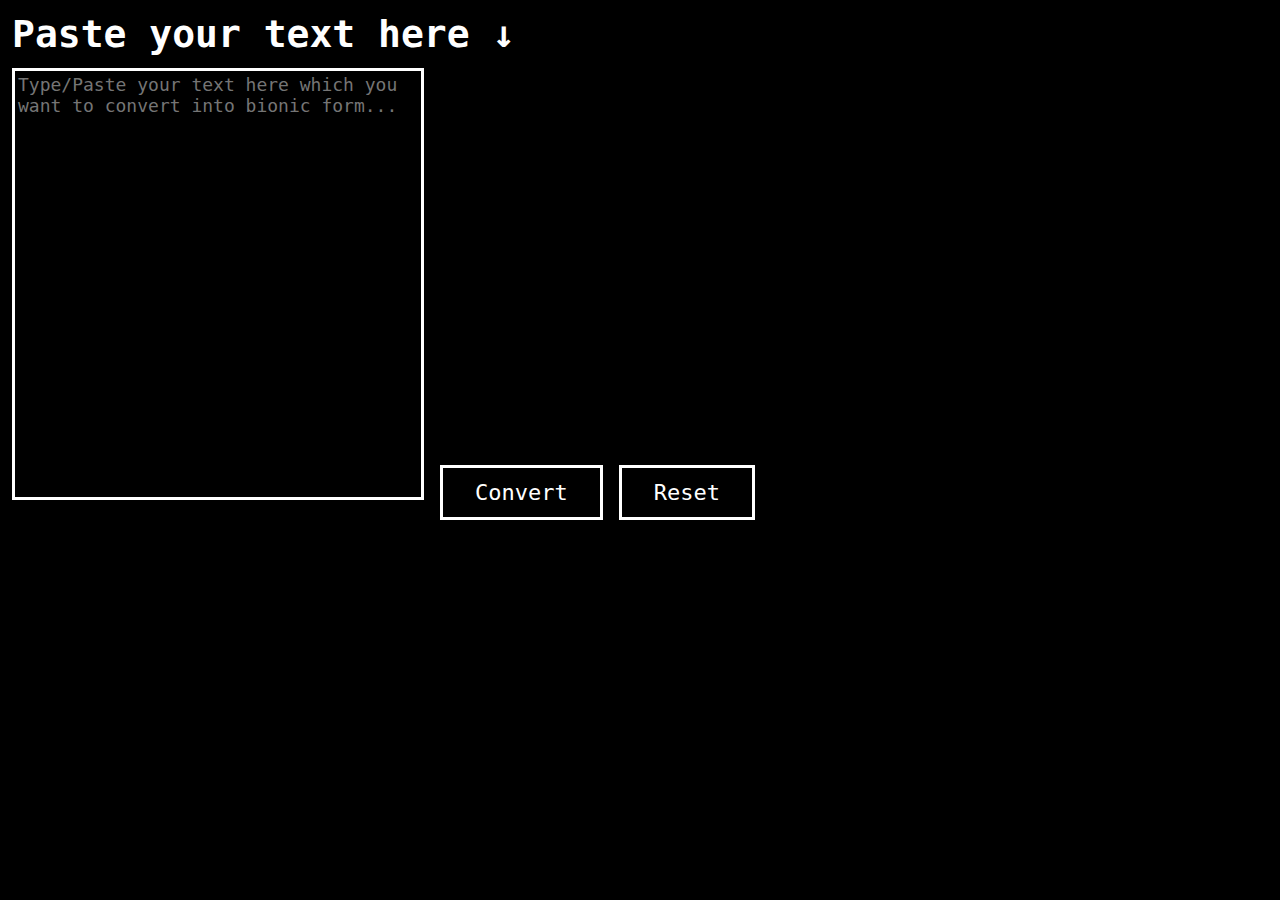
==== bionic.html @ 5f42b89a "added bionic html file and bionic style file" ====
<!DOCTYPE html>
<html lang="en">
  <head>
    <meta charset="UTF-8" />
    <meta http-equiv="X-UA-Compatible" content="IE=edge" />
    <meta name="viewport" content="width=device-width, initial-scale=1.0" />
    <link rel="stylesheet" href="bionic.css" />
    <title>Document</title>
  </head>
  <body>
    <header>
      <h1>Paste your text here &#8595;</h1>
    </header>
    <main>
      <textarea
        name="bionic-reading"
        id="bionic-reading"
        cols="35"
        rows="20"
        placeholder="Type/Paste your text here which you want to convert into bionic form..."
        required
      ></textarea>
      <button type="button">Convert</button>
      <button>Reset</button>
    </main>
    <footer></footer>
  </body>
</html>
---- bionic.css ----
* {
  margin: 0;
  padding: 0;
  box-sizing: border-box;
}

body {
  background-color: black;
  color: white;
}

header h1 {
  /* text-align: center; */
  font-family: monospace, sans-serif;
  font-size: 38px;
  margin: 12px;
}

main textarea {
  margin-left: 12px;
  border: 3px solid white;
  background-color: transparent;
  color: #6f0;
  font-size: 18px;
  padding: 3px;
  resize: none;
}

main button {
  font-size: 22px;
  padding: 12px 32px;
  font-family: monospace, sans-serif;
  margin-top: 22px;
  margin-left: 12px;
  background-color: transparent;
  border: 3px solid white;
  color: white;
}
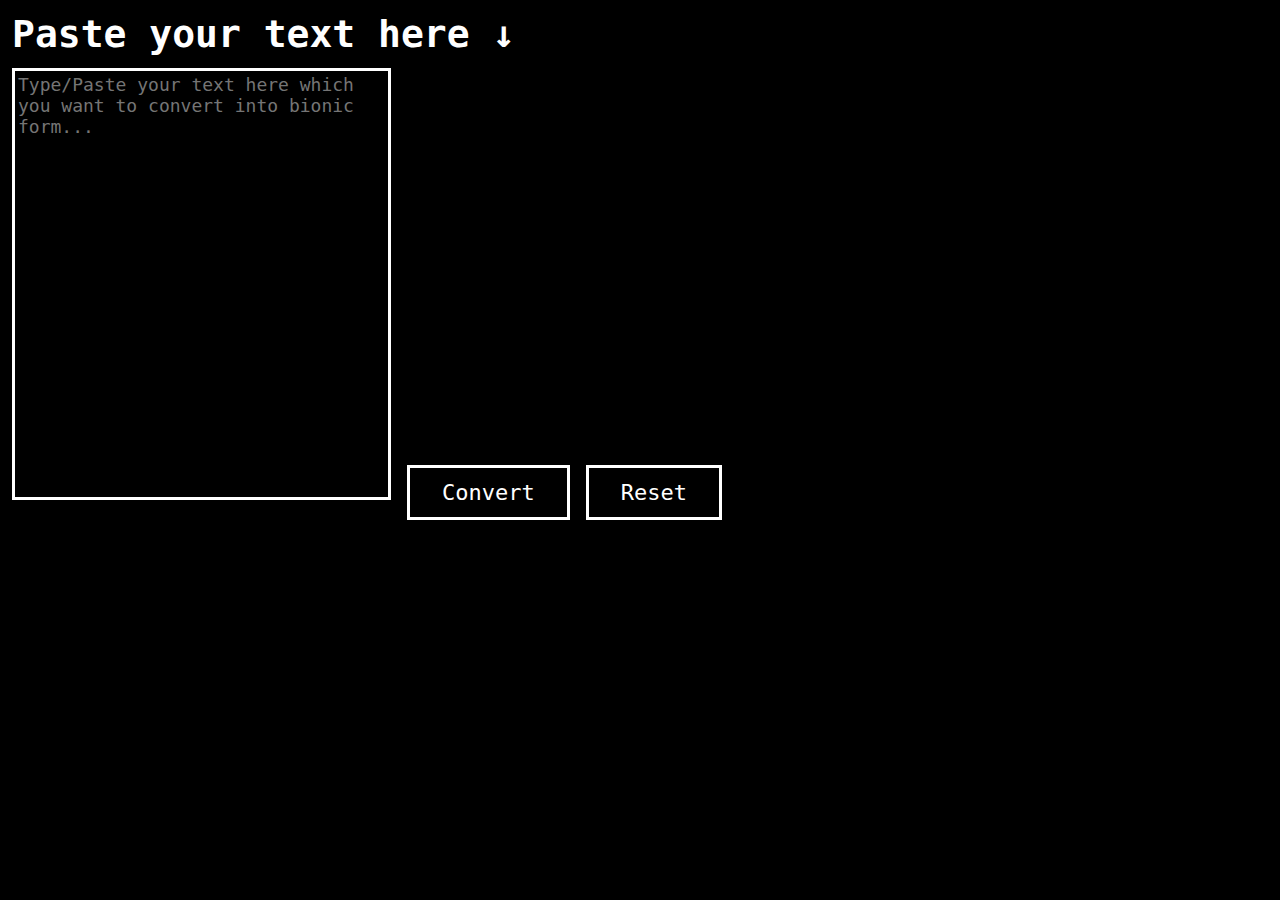
==== commit cab55702: "added the initial logic for conversion to bionic text" ====
--- a/bionic.html
+++ b/bionic.html
@@ -5,6 +5,7 @@
     <meta http-equiv="X-UA-Compatible" content="IE=edge" />
     <meta name="viewport" content="width=device-width, initial-scale=1.0" />
     <link rel="stylesheet" href="bionic.css" />
+    <script src="script.js" defer></script>
     <title>Document</title>
   </head>
   <body>
@@ -12,16 +13,17 @@
       <h1>Paste your text here &#8595;</h1>
     </header>
     <main>
+      <div id="dummy"></div>
       <textarea
         name="bionic-reading"
         id="bionic-reading"
-        cols="35"
+        cols="32"
         rows="20"
         placeholder="Type/Paste your text here which you want to convert into bionic form..."
         required
       ></textarea>
-      <button type="button">Convert</button>
-      <button>Reset</button>
+      <button type="button" id="convert">Convert</button>
+      <button type="button" id="reset">Reset</button>
     </main>
     <footer></footer>
   </body>
--- a/bionic.css
+++ b/bionic.css
@@ -36,3 +36,15 @@
   border: 3px solid white;
   color: white;
 }
+
+#dummy {
+  display: none;
+  font-family: monospace, sans-serif;
+  font-size: 22px;
+  background-color: white;
+  color: black;
+  font-weight: 100;
+  width: 94%;
+  min-height: 60vh;
+  margin-left: 12px;
+}
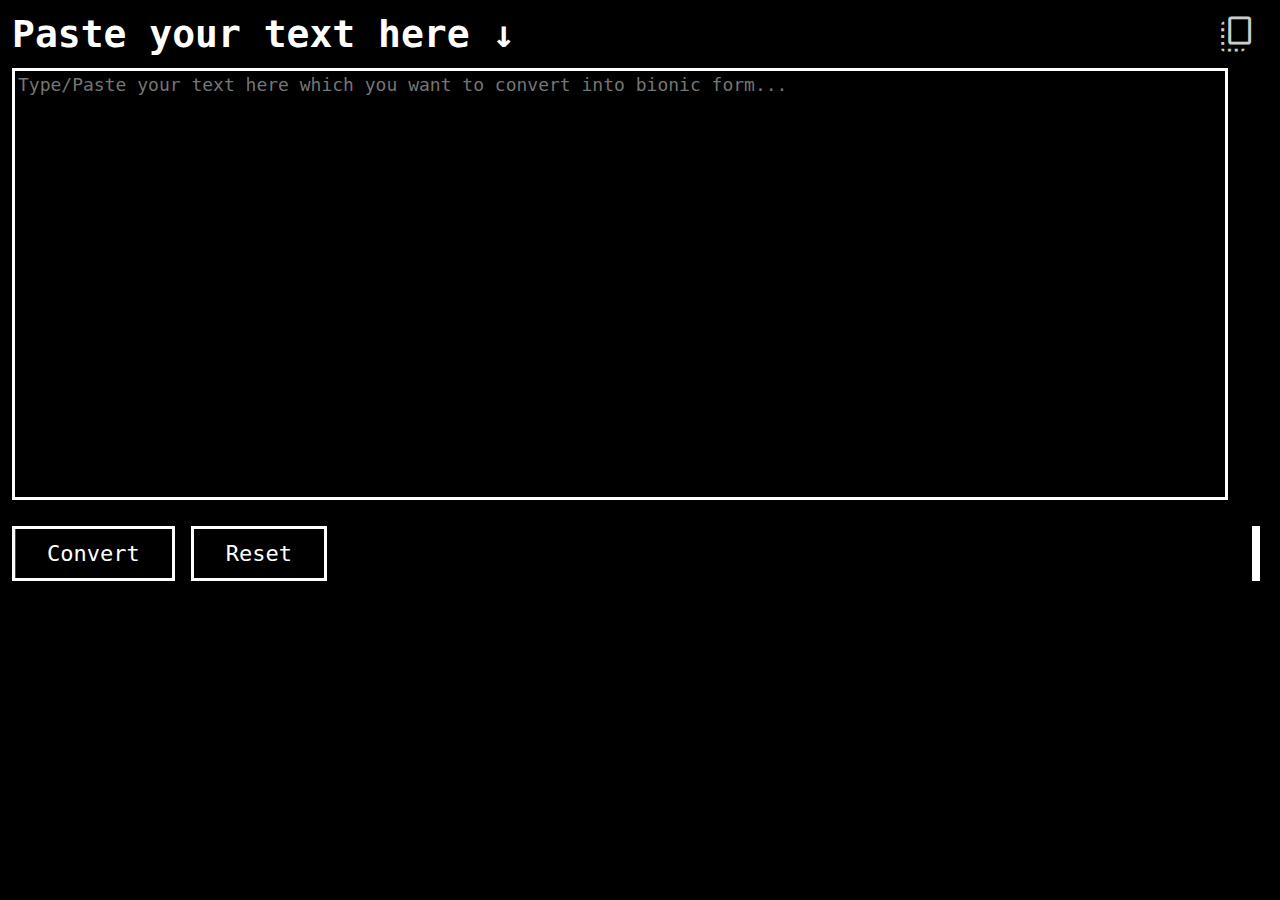
==== commit 74bd2aa4: "added copy to clipboard icon" ====
--- a/bionic.html
+++ b/bionic.html
@@ -5,12 +5,21 @@
     <meta http-equiv="X-UA-Compatible" content="IE=edge" />
     <meta name="viewport" content="width=device-width, initial-scale=1.0" />
     <link rel="stylesheet" href="bionic.css" />
+    <link
+      rel="stylesheet"
+      href="https://fonts.googleapis.com/css2?family=Material+Symbols+Outlined:opsz,wght,FILL,GRAD@48,400,0,0"
+    />
     <script src="script.js" defer></script>
-    <title>Document</title>
+    <title>Convert text to Bionic form</title>
   </head>
   <body>
     <header>
-      <h1>Paste your text here &#8595;</h1>
+      <h1>
+        Paste your text here &#8595;
+        <span class="material-symbols-outlined" id="copy-all-1">
+          copy_all
+        </span>
+      </h1>
     </header>
     <main>
       <div id="dummy"></div>
@@ -22,9 +31,15 @@
         placeholder="Type/Paste your text here which you want to convert into bionic form..."
         required
       ></textarea>
-      <button type="button" id="convert">Convert</button>
-      <button type="button" id="reset">Reset</button>
+      <div class="btns">
+        <button type="button" id="convert">Convert</button>
+        <button type="button" id="reset">Reset</button>
+        <a href="index.html">
+          <img id="home" src="Assets/house-chimney-solid.svg" alt="" />
+        </a>
+      </div>
     </main>
+    <br /><br />
     <footer></footer>
   </body>
 </html>
--- a/bionic.css
+++ b/bionic.css
@@ -7,13 +7,30 @@
 body {
   background-color: black;
   color: white;
+  overflow-x: hidden;
 }
 
 header h1 {
-  /* text-align: center; */
+  /* text-a#convertgn: center; */
   font-family: monospace, sans-serif;
   font-size: 38px;
   margin: 12px;
+  display: flex;
+  justify-content: space-between;
+  align-items: center;
+}
+
+#copy-all-1,
+#copy-all-2 {
+  font-size: 42px;
+  cursor: pointer;
+  margin-right: 10px;
+  user-select: none;
+}
+
+#copy-all-1,
+#copy-all-2:active {
+  opacity: 0.8;
 }
 
 main textarea {
@@ -24,6 +41,7 @@
   font-size: 18px;
   padding: 3px;
   resize: none;
+  width: 95%;
 }
 
 main button {
@@ -37,14 +55,79 @@
   color: white;
 }
 
-#dummy {
+#dummy,
+#code {
   display: none;
   font-family: monospace, sans-serif;
   font-size: 22px;
-  background-color: white;
+  background-color: rgb(219, 219, 219);
   color: black;
   font-weight: 100;
   width: 94%;
   min-height: 60vh;
   margin-left: 12px;
+  line-height: 1.5;
 }
+
+.btns {
+  position: relative;
+}
+
+#home {
+  position: absolute;
+  right: 20px;
+  bottom: 0%;
+  max-width: 40px;
+  padding: 4px;
+  height: 55px;
+  background-color: white;
+}
+
+#convert,
+#reset {
+  cursor: pointer;
+}
+
+/*Button animations: */
+#convert,
+#reset {
+  position: relative;
+  overflow: hidden;
+  transition: all 0.3s;
+}
+
+#convert::before,
+#reset::before {
+  content: "";
+  position: absolute;
+  top: 0;
+  left: 0;
+  background-color: white;
+  width: 100%;
+  height: 100%;
+  transform: translateX(-100%);
+  transition: all 0.3s;
+}
+
+#convert:hover::before,
+#reset:hover:before {
+  transform: translateX(0);
+  z-index: -1;
+}
+
+#convert:hover,
+#reset:hover {
+  color: black;
+}
+
+#code {
+  display: none;
+}
+
+/*media queries*/
+
+@media screen and (min-width: 480px) {
+  #dummy {
+    font-size: 28px;
+  }
+}
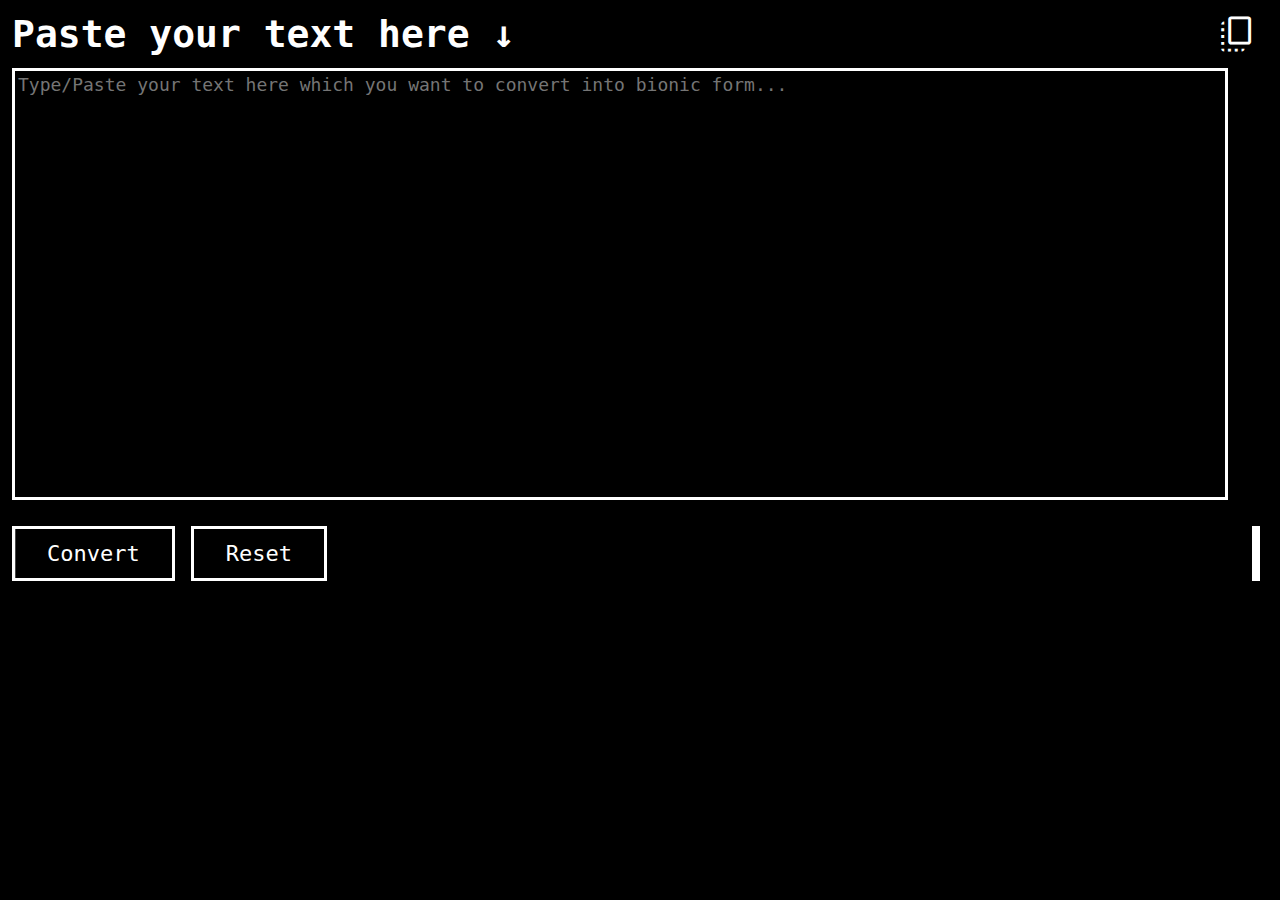
==== commit ed270b69: "added copy all logic" ====
--- a/bionic.html
+++ b/bionic.html
@@ -22,7 +22,7 @@
       </h1>
     </header>
     <main>
-      <div id="dummy"></div>
+      <p id="dummy"></p>
       <textarea
         name="bionic-reading"
         id="bionic-reading"
@@ -40,6 +40,19 @@
       </div>
     </main>
     <br /><br />
-    <footer></footer>
+    <!-- Javascript Code for copying text: -->
+    <script>
+      const copyAllOne = document.getElementById("copy-all-1");
+      copyAllOne.addEventListener("click", () => {
+        if (!dummy) return;
+        let elementText = dummy.innerText;
+        let inputElement = document.createElement("input");
+        inputElement.setAttribute("value", elementText);
+        document.body.appendChild(inputElement);
+        inputElement.select();
+        document.execCommand("copy");
+        inputElement.parentNode.removeChild(inputElement);
+      });
+    </script>
   </body>
 </html>
--- a/bionic.css
+++ b/bionic.css
@@ -28,9 +28,9 @@
   user-select: none;
 }
 
-#copy-all-1,
+#copy-all-1:active,
 #copy-all-2:active {
-  opacity: 0.8;
+  opacity: 0.5;
 }
 
 main textarea {
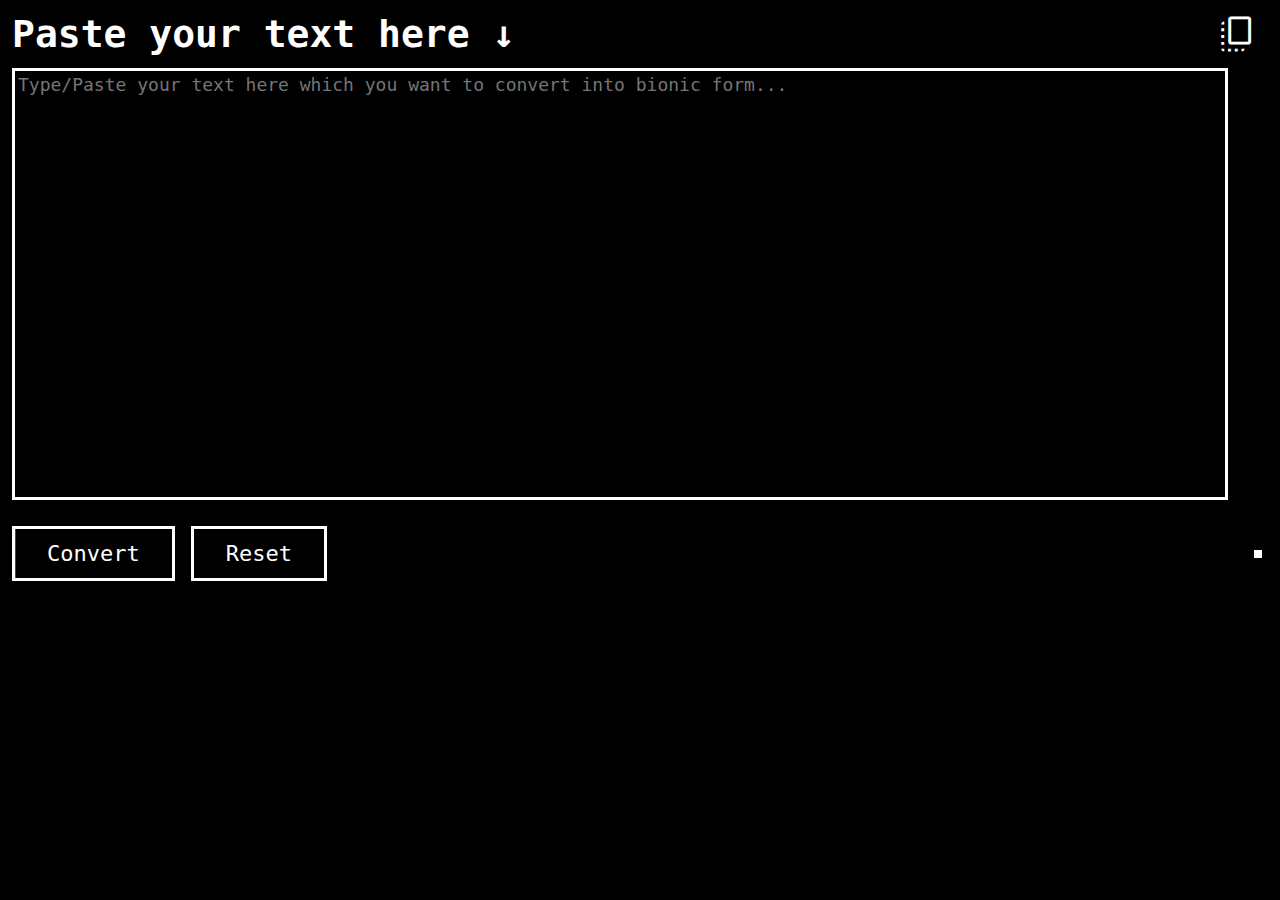
==== commit 4e2c83db: "fixed some frontend stuff" ====
--- a/bionic.html
+++ b/bionic.html
@@ -9,13 +9,27 @@
       rel="stylesheet"
       href="https://fonts.googleapis.com/css2?family=Material+Symbols+Outlined:opsz,wght,FILL,GRAD@48,400,0,0"
     />
+    <link
+      rel="stylesheet"
+      href="https://fonts.googleapis.com/css2?family=Material+Symbols+Outlined:opsz,wght,FILL,GRAD@48,400,1,0"
+    />
+    <link
+      rel="stylesheet"
+      href="https://fonts.googleapis.com/css2?family=Material+Symbols+Outlined:opsz,wght,FILL,GRAD@48,400,1,0"
+    />
     <script src="script.js" defer></script>
     <title>Convert text to Bionic form</title>
   </head>
   <body>
     <header>
       <h1>
-        Paste your text here &#8595;
+        <p>Paste your text here &#8595;</p>
+        <!-- <div class="box">
+          <span id="speak" class="material-symbols-outlined">
+            select_to_speak
+          </span>
+          <span id="pause" class="material-symbols-outlined"> pause </span>
+        </div> -->
         <span class="material-symbols-outlined" id="copy-all-1">
           copy_all
         </span>
@@ -32,11 +46,15 @@
         required
       ></textarea>
       <div class="btns">
-        <button type="button" id="convert">Convert</button>
-        <button type="button" id="reset">Reset</button>
-        <a href="index.html">
-          <img id="home" src="Assets/house-chimney-solid.svg" alt="" />
-        </a>
+        <div>
+          <button type="button" id="convert">Convert</button>
+          <button type="button" id="reset">Reset</button>
+        </div>
+        <div>
+          <a href="index.html">
+            <img id="home" src="Assets/house-chimney-solid.svg" alt="" />
+          </a>
+        </div>
       </div>
     </main>
     <br /><br />
--- a/bionic.css
+++ b/bionic.css
@@ -2,6 +2,22 @@
   margin: 0;
   padding: 0;
   box-sizing: border-box;
+}
+
+input,
+textarea,
+button,
+select,
+a {
+  -webkit-tap-highlight-color: rgba(0, 0, 0, 0);
+}
+a:focus,
+a:visited,
+a:active {
+  outline: none;
+}
+* {
+  -webkit-tap-highlight-color: transparent;
 }
 
 body {
@@ -31,6 +47,23 @@
 #copy-all-1:active,
 #copy-all-2:active {
   opacity: 0.5;
+}
+
+#speak {
+  font-size: 32px;
+  /* margin-left: 42px; */
+  cursor: pointer;
+  user-select: none;
+}
+
+#speak:active {
+  opacity: 0.5;
+}
+
+#pause {
+  font-size: 32px;
+  /* margin-left: 168px; */
+  cursor: pointer;
 }
 
 main textarea {
@@ -70,13 +103,17 @@
 }
 
 .btns {
-  position: relative;
+  /* position: relative; */
+  width: 99%;
+  display: flex;
+  justify-content: space-between;
+  align-items: center;
 }
 
 #home {
-  position: absolute;
-  right: 20px;
-  bottom: 0%;
+  margin-top: 32px;
+  margin-right: 5px;
+  margin-bottom: 5px;
   max-width: 40px;
   padding: 4px;
   height: 55px;
